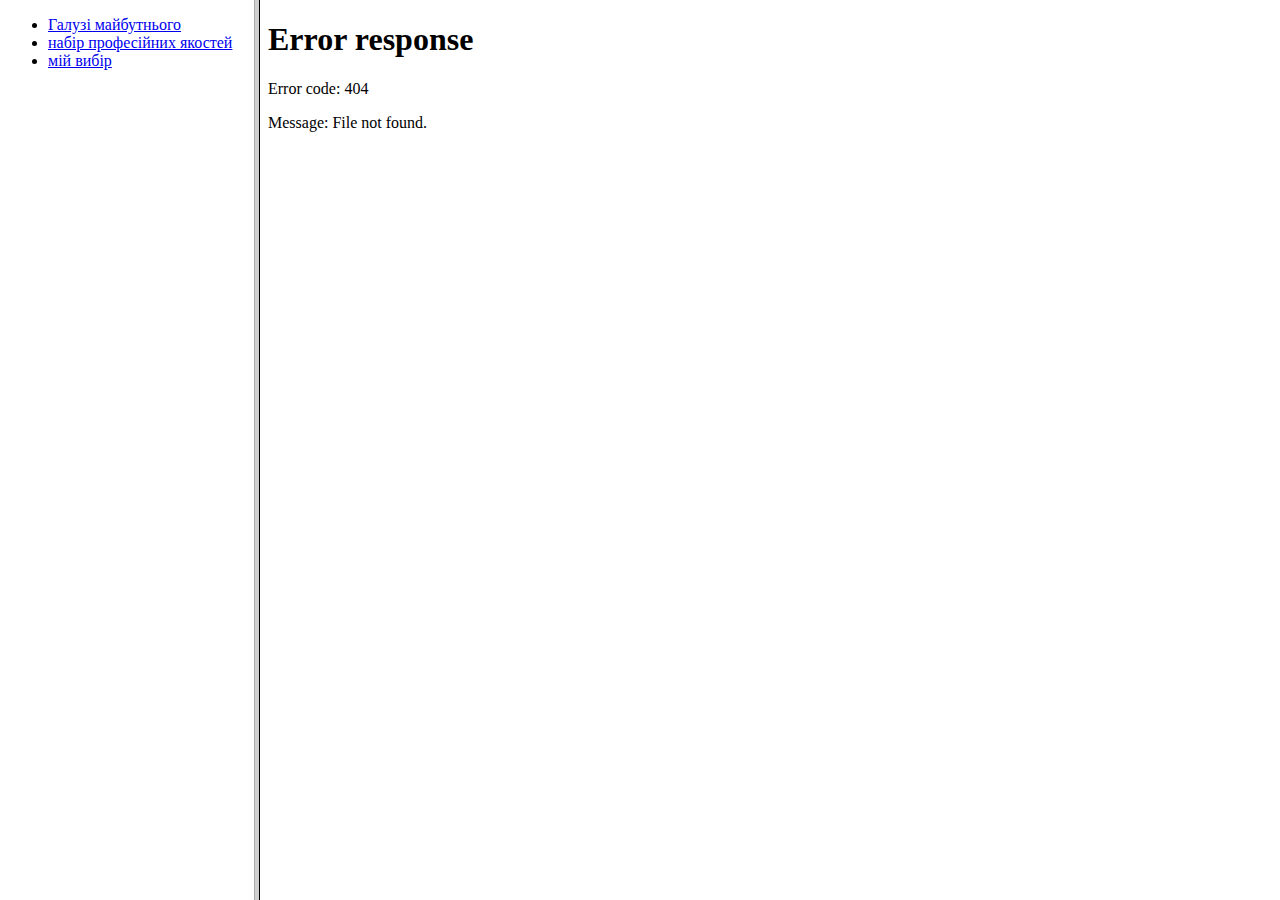
==== index.html @ 992868b4 "Add files via upload" ====
<!DOCTYPE html>
<html lang="uk">
<head>
	<meta charset="UTF-8">
	<title>Document</title>
</head>
<frameset cols="20%,80%">
	<frame name="nav" src="menu.html"></frame>
	<frameset rows="15%,*">
		<frame name="main" src="набір професійних якостей.html"></frame>
	</frameset>
	
</frameset>
<body>
	
</body>
</html>
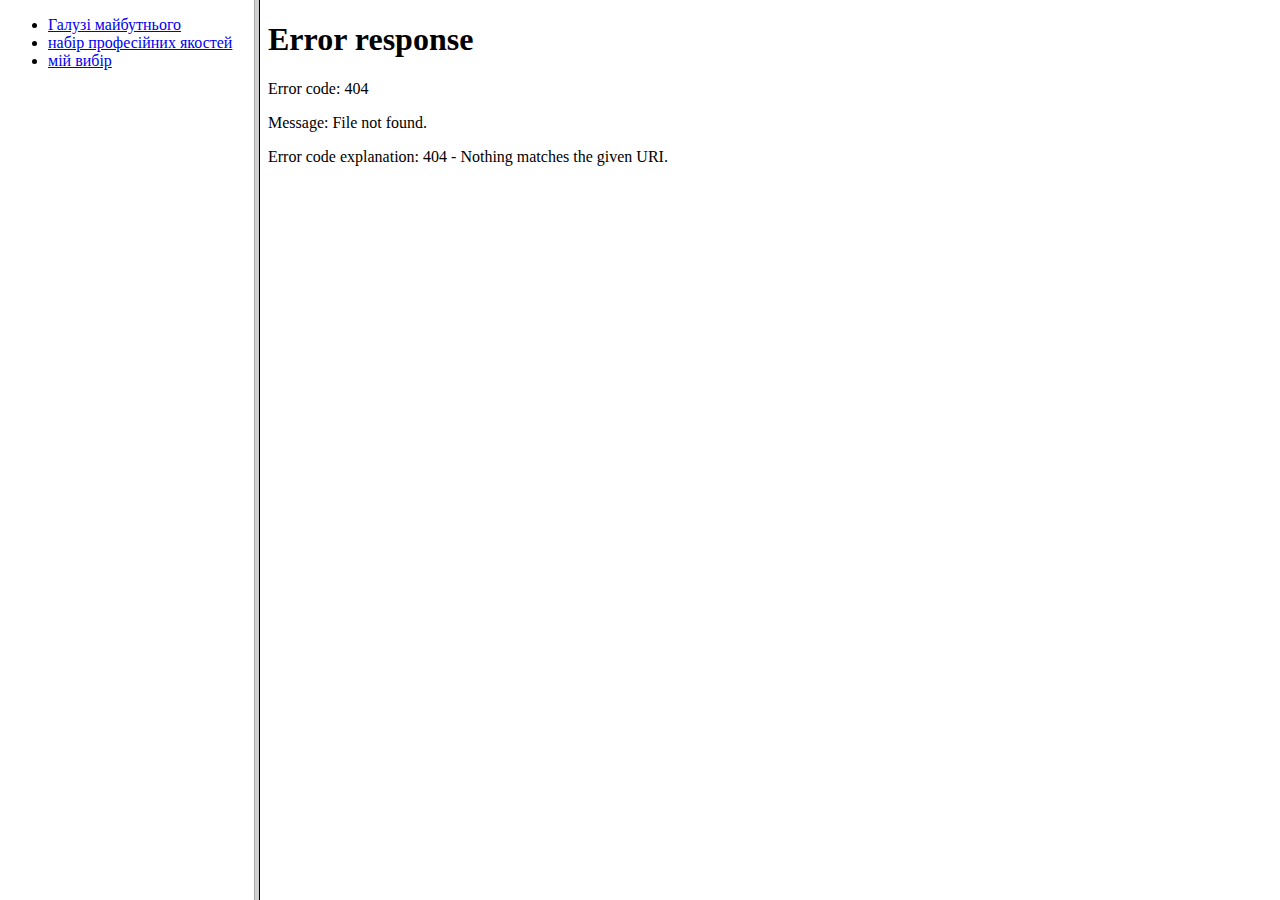
==== commit 304900d9: "Update index.html" ====
--- a/index.html
+++ b/index.html
@@ -5,13 +5,9 @@
 	<title>Document</title>
 </head>
 <frameset cols="20%,80%">
-	<frame name="nav" src="menu.html"></frame>
-	<frameset rows="15%,*">
-		<frame name="main" src="набір професійних якостей.html"></frame>
+	<frame name="nav" src="menu.html">
+	
+		<frame name="main" src="набір професійних якостей.html">
 	</frameset>
 	
-</frameset>
-<body>
-	
-</body>
-</html>+</html>
